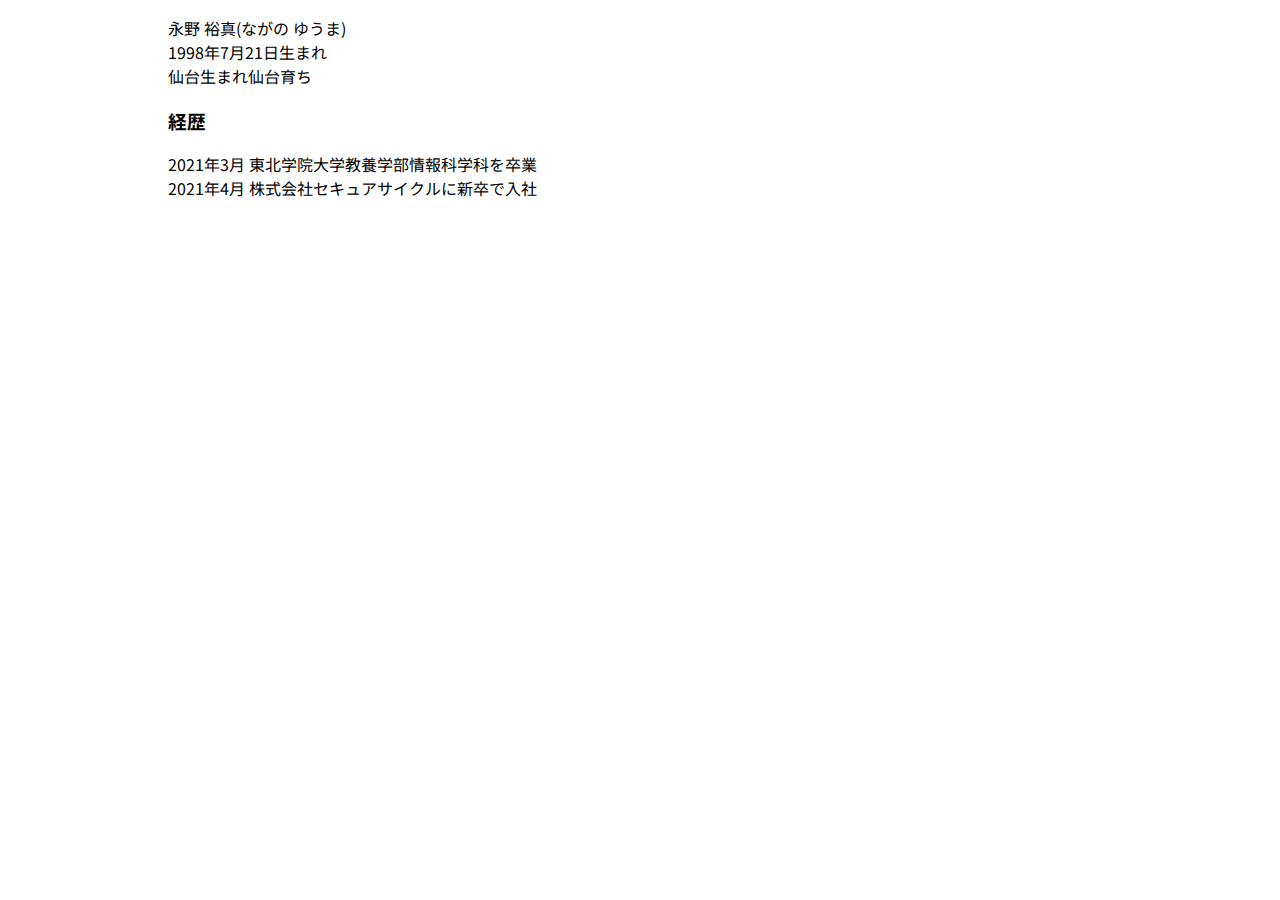
==== index.html @ fb2e06d5 "index.htmlとstyle.cssを追加" ====
<!DOCTYPE html>
<html>
<head>
    <link rel="stylesheet" href="styles/style.css">
    
    <link rel="preconnect" href="https://fonts.googleapis.com">
    <link rel="preconnect" href="https://fonts.gstatic.com" crossorigin>
    <link href="https://fonts.googleapis.com/css2?family=Noto+Sans+JP:wght@300&family=Roboto+Condensed&display=swap" rel="stylesheet">
</head>
<body>
    <header>
    </header>
    
    <main>
        <section id="profile">
            <p>
                永野 裕真(ながの ゆうま)<br>
                1998年7月21日生まれ<br>
                仙台生まれ仙台育ち
            </p>
            <h3>経歴</h3>
            <p>
                2021年3月 東北学院大学教養学部情報科学科を卒業<br>
                2021年4月 株式会社セキュアサイクルに新卒で入社
            </p>
        </section>
    </main>

    <footer>
    </footer>
</body>
</html>
---- styles/style.css ----
body {
    font-family: 'Noto Sans JP', sans-serif;
    padding: 0 10rem;
}
/** font-family: 'Roboto Condensed', sans-serif; **/
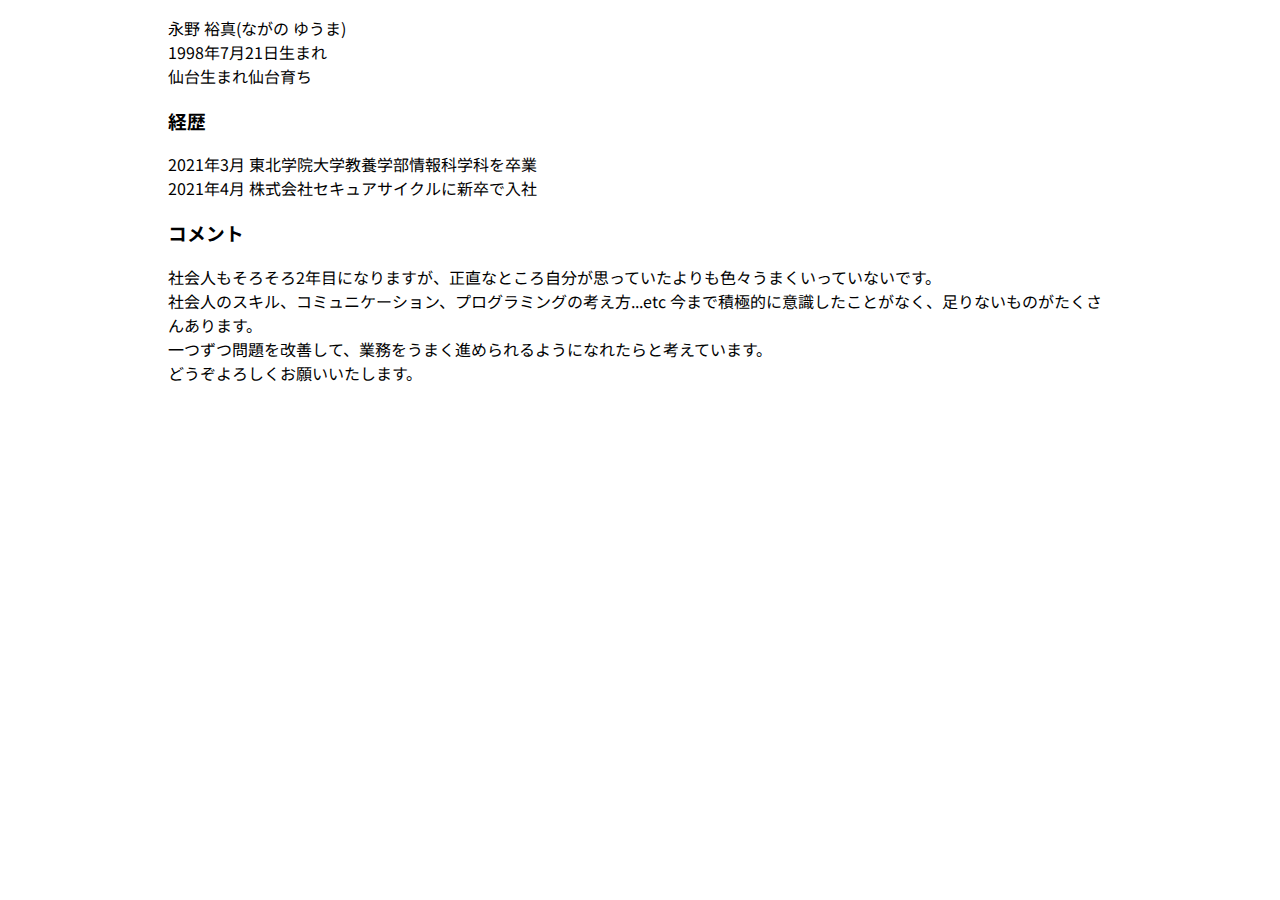
==== commit a8a9400c: "コメントを追加" ====
--- a/index.html
+++ b/index.html
@@ -23,6 +23,13 @@
                 2021年3月 東北学院大学教養学部情報科学科を卒業<br>
                 2021年4月 株式会社セキュアサイクルに新卒で入社
             </p>
+            <h3>コメント</h3>
+            <p>
+                社会人もそろそろ2年目になりますが、正直なところ自分が思っていたよりも色々うまくいっていないです。<br>
+                社会人のスキル、コミュニケーション、プログラミングの考え方...etc 今まで積極的に意識したことがなく、足りないものがたくさんあります。<br>
+                一つずつ問題を改善して、業務をうまく進められるようになれたらと考えています。<br>
+                どうぞよろしくお願いいたします。
+            </p>
         </section>
     </main>
 
